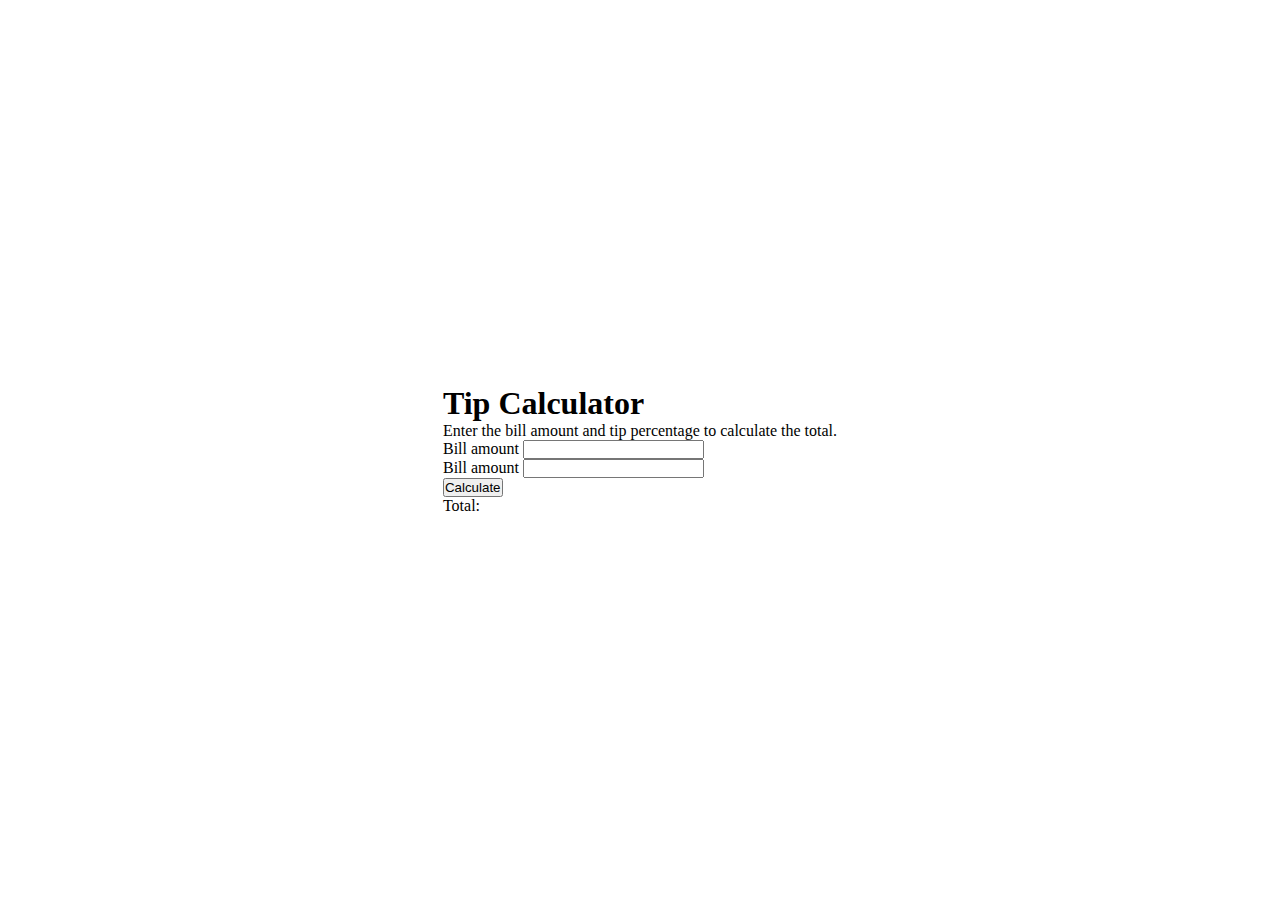
==== project-2/index.html @ ceb95a57 "segundo projecto principiante practicando conceptos basicos js" ====
<!DOCTYPE html>
<html lang="en">
  <head>
    <meta charset="UTF-8" />
    <meta name="viewport" content="width=device-width, initial-scale=1.0" />
    <link rel="stylesheet" href="style.css" />
    <title>Document</title>
  </head>
  <body>
    <div class="content">
      <h1>Tip Calculator</h1>
      <p>Enter the bill amount and tip percentage to calculate the total.</p>
      <label for="bill">Bill amount</label>
      <input id="bill" type="number" />
      <br />
      <label for="tip">Bill amount</label>
      <input id="tip" type="number" />
      <br />
      <button id="calculate">Calculate</button>
      <br />
      <label for="total"></label>
      <span id="total">Total:</span>
    </div>
  </body>
</html>
---- project-2/style.css ----
* {
  margin: 0;
  padding: 0;
  box-sizing: border-box;
}

body {
  display: flex;
  justify-content: center;
  align-items: center;
  height: 100vh;
}
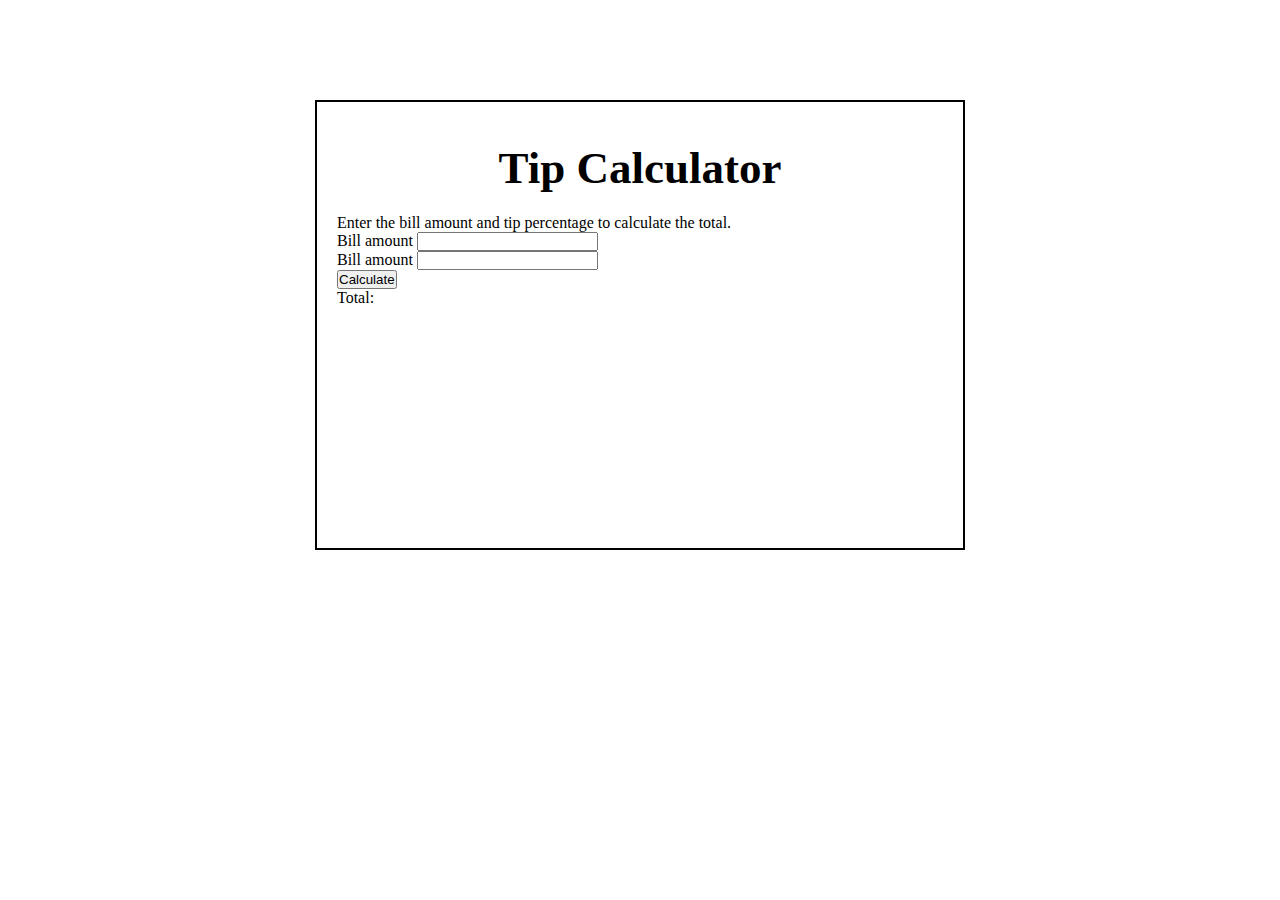
==== commit c01d2278: "aplicacion calcular el poncentaje de de propinas" ====
--- a/project-2/index.html
+++ b/project-2/index.html
@@ -20,6 +20,7 @@
       <br />
       <label for="total"></label>
       <span id="total">Total:</span>
+      <script src="script.js"></script>
     </div>
   </body>
 </html>
--- a/project-2/style.css
+++ b/project-2/style.css
@@ -4,9 +4,18 @@
   box-sizing: border-box;
 }
 
-body {
-  display: flex;
-  justify-content: center;
-  align-items: center;
-  height: 100vh;
+.content {
+  margin: 100px auto;
+  padding: 20px;
+  border: 2px solid black;
+  width: 650px;
+  height: 450px;
 }
+
+h1 {
+  text-align: center;
+  margin-top: 20px;
+  margin-bottom: 20px;
+  font-size: 45px;
+  font-weight: 900;
+}
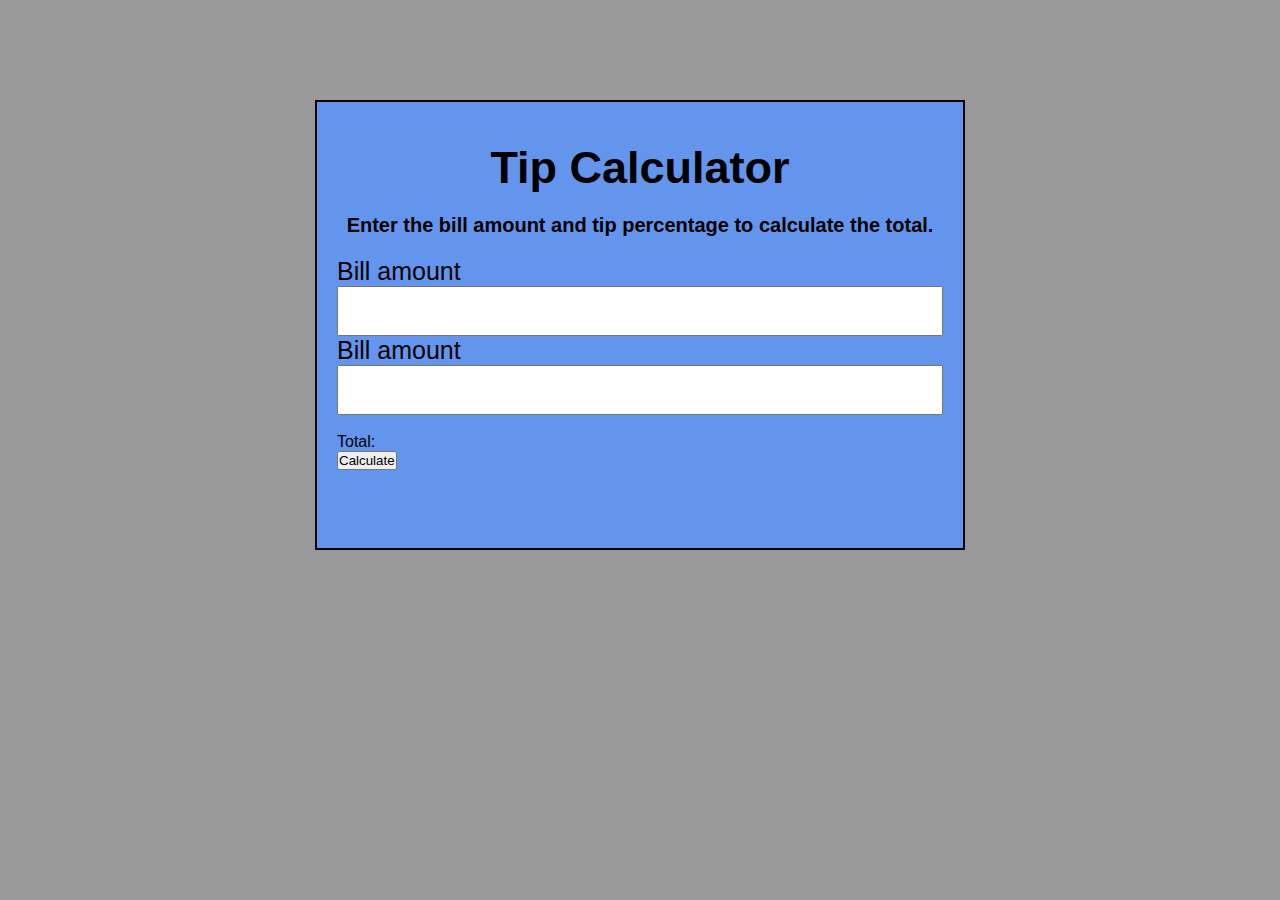
==== commit 5b489da9: "añadiendo estilos a la calculadora de propinas" ====
--- a/project-2/index.html
+++ b/project-2/index.html
@@ -9,17 +9,23 @@
   <body>
     <div class="content">
       <h1>Tip Calculator</h1>
-      <p>Enter the bill amount and tip percentage to calculate the total.</p>
-      <label for="bill">Bill amount</label>
-      <input id="bill" type="number" />
+      <p class="parrafo">
+        Enter the bill amount and tip percentage to calculate the total.
+      </p>
+      <div class="content-info">
+        <label for="bill">Bill amount</label>
+        <input id="bill" type="number" />
+
+        <br />
+
+        <label for="tip">Bill amount</label>
+        <input id="tip" type="number" />
+        <br />
+      </div>
       <br />
-      <label for="tip">Bill amount</label>
-      <input id="tip" type="number" />
+      <span id="total">Total:</span>
       <br />
       <button id="calculate">Calculate</button>
-      <br />
-      <label for="total"></label>
-      <span id="total">Total:</span>
       <script src="script.js"></script>
     </div>
   </body>
--- a/project-2/style.css
+++ b/project-2/style.css
@@ -2,6 +2,11 @@
   margin: 0;
   padding: 0;
   box-sizing: border-box;
+}
+
+body {
+  font-family: "Gill Sans", "Gill Sans MT", Calibri, "Trebuchet MS", sans-serif;
+  background-color: rgba(0, 0, 0, 0.4);
 }
 
 .content {
@@ -10,6 +15,7 @@
   border: 2px solid black;
   width: 650px;
   height: 450px;
+  background-color: cornflowerblue;
 }
 
 h1 {
@@ -19,3 +25,29 @@
   font-size: 45px;
   font-weight: 900;
 }
+
+.parrafo {
+  margin-bottom: 20px;
+  text-align: center;
+  font-size: 20px;
+  font-weight: 800;
+}
+
+.content-info {
+  text-align: center;
+
+  width: 100%;
+}
+
+label {
+  font-size: 25px;
+  width: 100%;
+  display: block;
+  text-align: left;
+}
+
+#bill,
+#tip {
+  width: 100%;
+  height: 50px;
+}
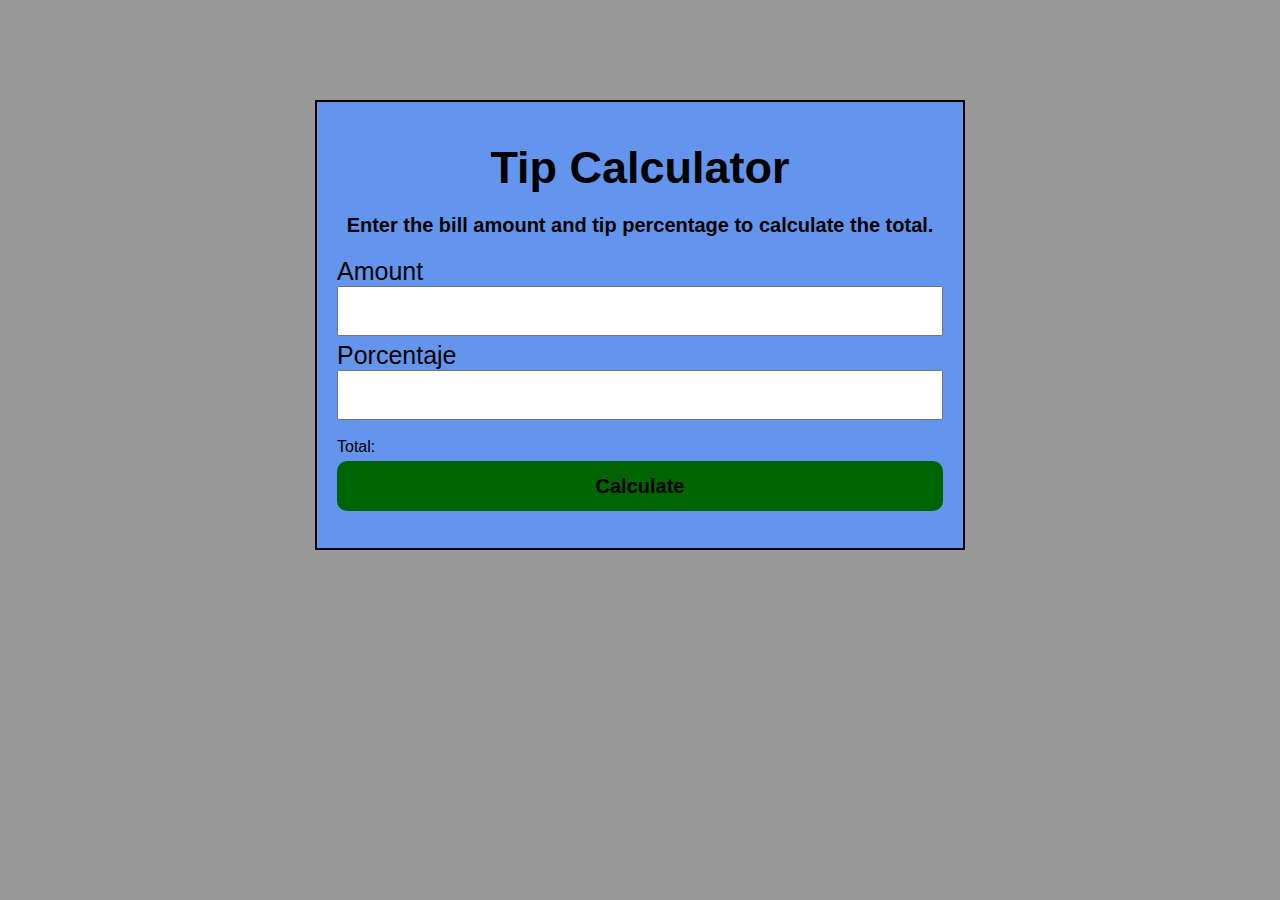
==== commit 5446798e: "estilos" ====
--- a/project-2/index.html
+++ b/project-2/index.html
@@ -13,12 +13,10 @@
         Enter the bill amount and tip percentage to calculate the total.
       </p>
       <div class="content-info">
-        <label for="bill">Bill amount</label>
+        <label for="bill">Amount</label>
         <input id="bill" type="number" />
-
         <br />
-
-        <label for="tip">Bill amount</label>
+        <label for="tip">Porcentaje</label>
         <input id="tip" type="number" />
         <br />
       </div>
--- a/project-2/style.css
+++ b/project-2/style.css
@@ -44,6 +44,7 @@
   width: 100%;
   display: block;
   text-align: left;
+  margin-top: 5px;
 }
 
 #bill,
@@ -51,3 +52,20 @@
   width: 100%;
   height: 50px;
 }
+
+#calculate {
+  width: 100%;
+  height: 50px;
+  background-color: darkgreen;
+  border-radius: 10px;
+  border: none;
+  margin-top: 5px;
+  font-size: 20px;
+  color: black;
+  font-weight: 600;
+}
+
+#calculate:hover {
+  background-color: darkgray;
+  cursor: pointer;
+}
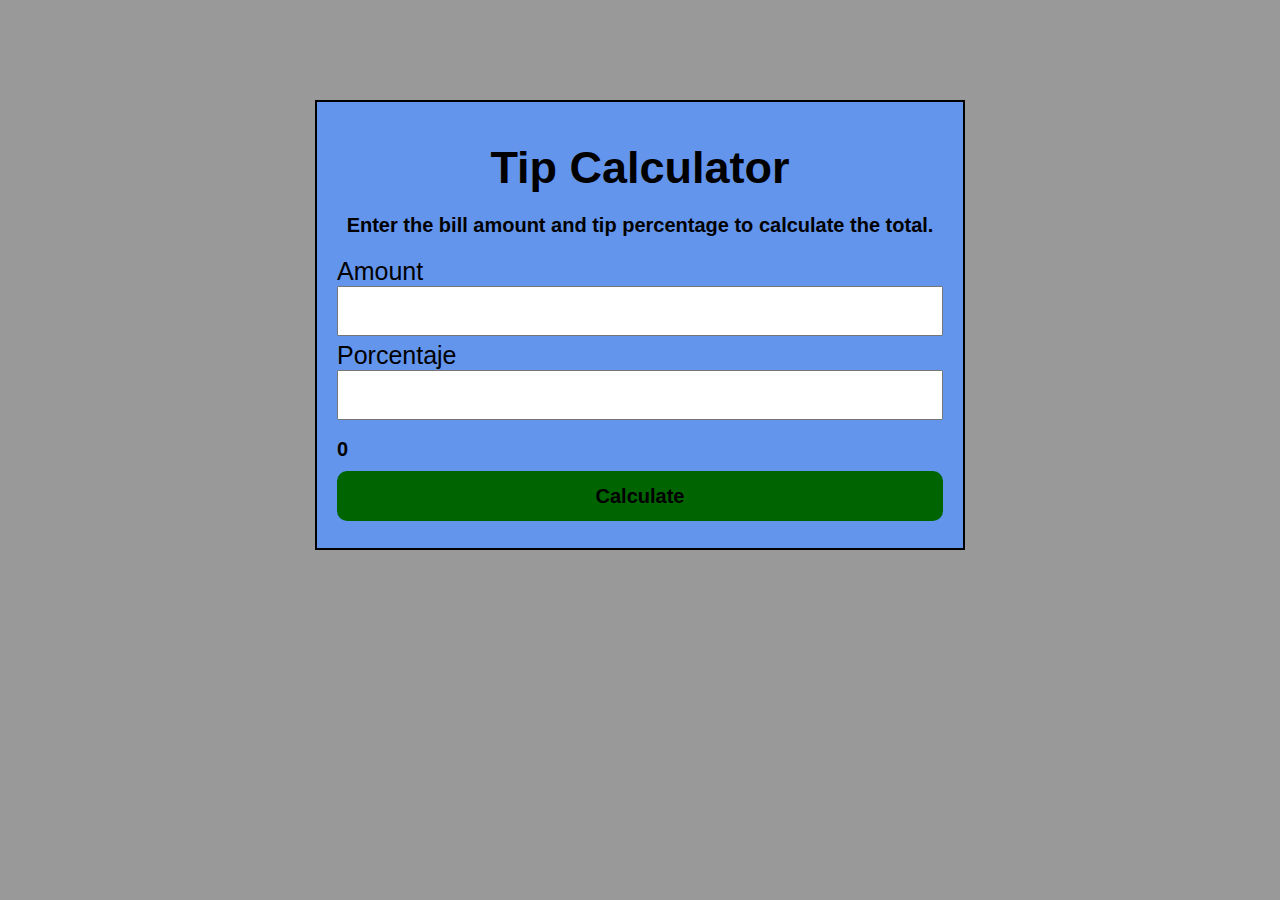
==== commit afa62539: "estilos y funcionalidad lista" ====
--- a/project-2/index.html
+++ b/project-2/index.html
@@ -21,7 +21,7 @@
         <br />
       </div>
       <br />
-      <span id="total">Total:</span>
+      <span id="total">0</span>
       <br />
       <button id="calculate">Calculate</button>
       <script src="script.js"></script>
--- a/project-2/style.css
+++ b/project-2/style.css
@@ -47,6 +47,12 @@
   margin-top: 5px;
 }
 
+input,
+#total {
+  font-size: 20px;
+  font-weight: 600;
+}
+
 #bill,
 #tip {
   width: 100%;
@@ -63,6 +69,7 @@
   font-size: 20px;
   color: black;
   font-weight: 600;
+  margin-top: 10px;
 }
 
 #calculate:hover {
